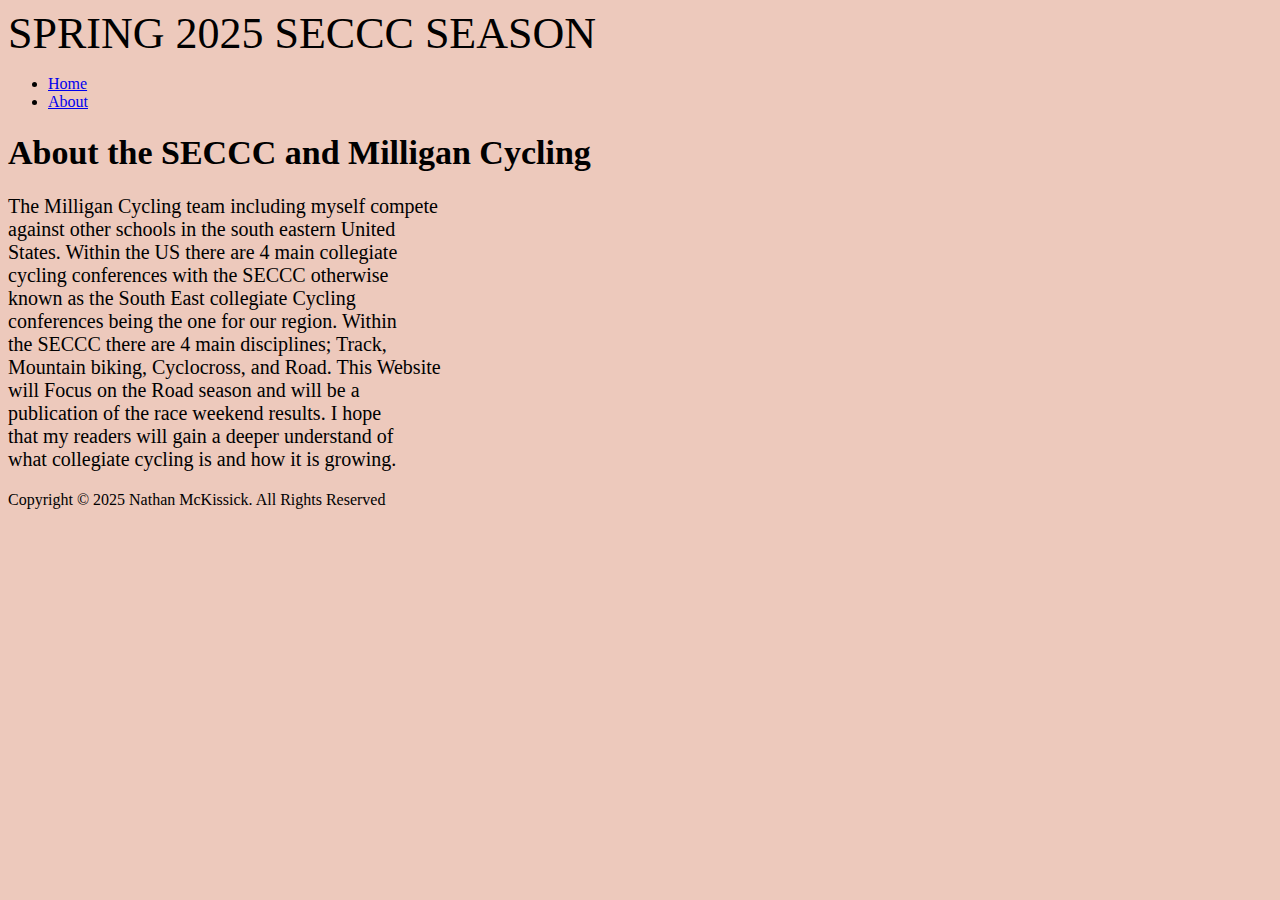
==== Index.html @ b585d16c "1/21/25-3.5" ====
<!DOCTYPE html>
<html lang="en">
<head>
    <meta charset="UTF-8">
    <meta name="viewport" content="width=, initial-scale=1.0">
    <title>About</title>
    <link rel="stylesheet" href="stylesheet.css">
</head>
<body>
    <header>
        SPRING 2025 SECCC SEASON
    </header>
    <nav>
        <ul>
            <li><a href="index.html">Home</a></li>
            <li><a href="about.html">About</a></li>
            
        </ul>
     </nav>
    <article>
        <H1>About the SECCC and Milligan Cycling</H1>
            <p>
            The Milligan Cycling team including myself compete <br>
            against other schools in the south eastern United <br>
            States. Within the US there are 4 main collegiate <br>
            cycling conferences with the SECCC otherwise <br>
            known as the South East collegiate Cycling <br>
            conferences being the one for our region. Within <br>
            the SECCC there are 4 main disciplines; Track, <br>
            Mountain biking, Cyclocross, and Road. This Website <br>
            will Focus on the Road season and will be a <br>
            publication of the race weekend results. I hope <br>
            that my readers will gain a deeper understand of <br>
            what collegiate cycling is and how it is growing. <br>
            </p>
    </article>
<footer>Copyright © 2025 Nathan McKissick. All Rights Reserved</footer>
</body>
</html>
---- stylesheet.css ----
header{color: black; font-size: 44px;}
body{background-color: hsla(16, 68%, 46%, 0.308);}
h1{color: black; font-size:  34px;}
h2{color: black; font-size: 28px;}
p{color:rgb(0, 0, 0); font-size: 20px}
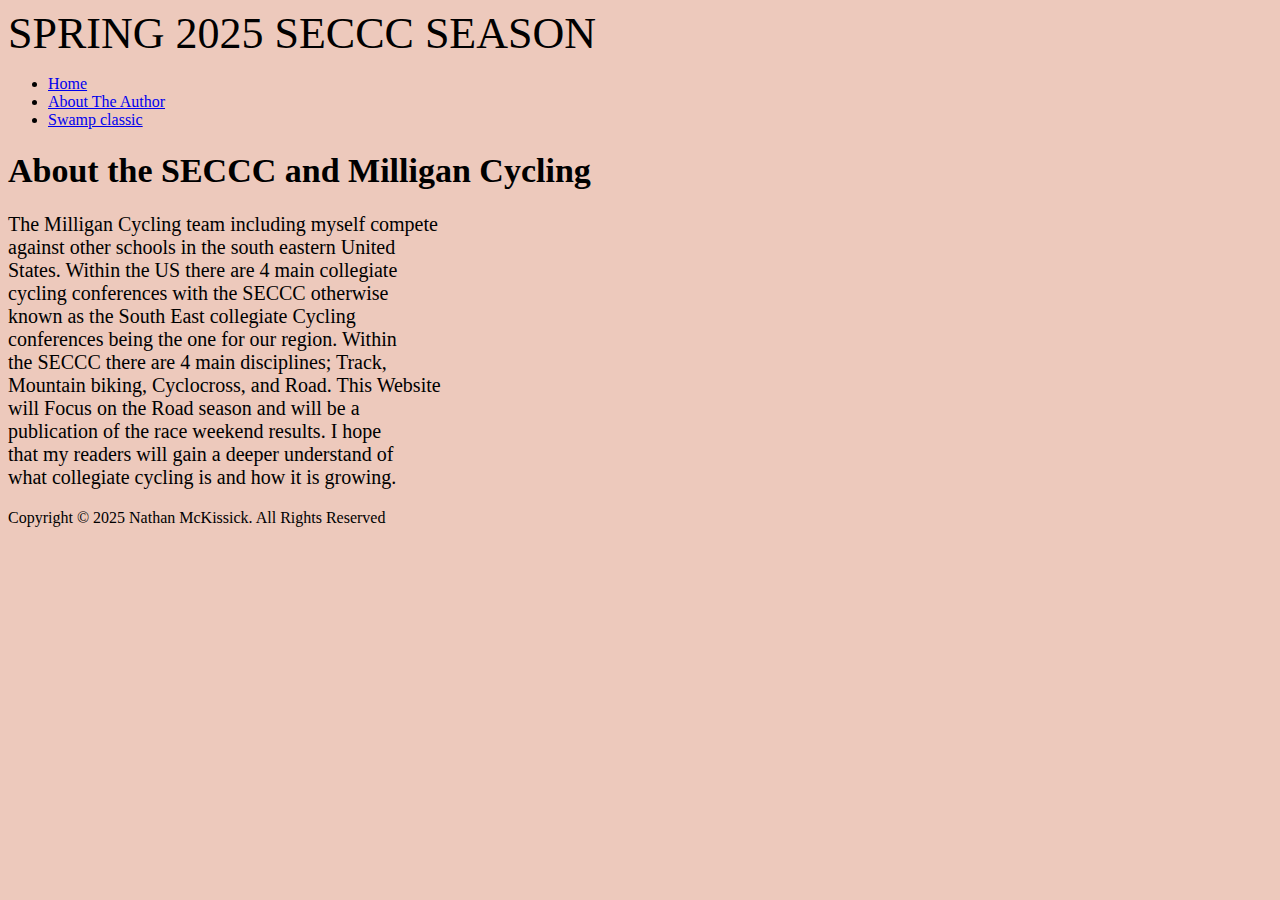
==== commit fbce19d1: "2/3/25" ====
--- a/Index.html
+++ b/Index.html
@@ -13,8 +13,8 @@
     <nav>
         <ul>
             <li><a href="index.html">Home</a></li>
-            <li><a href="about.html">About</a></li>
-            
+            <li><a href="about.html">About The Author</a></li>
+            <li><a href="Swamp Classic.html">Swamp classic</a></li>
         </ul>
      </nav>
     <article>
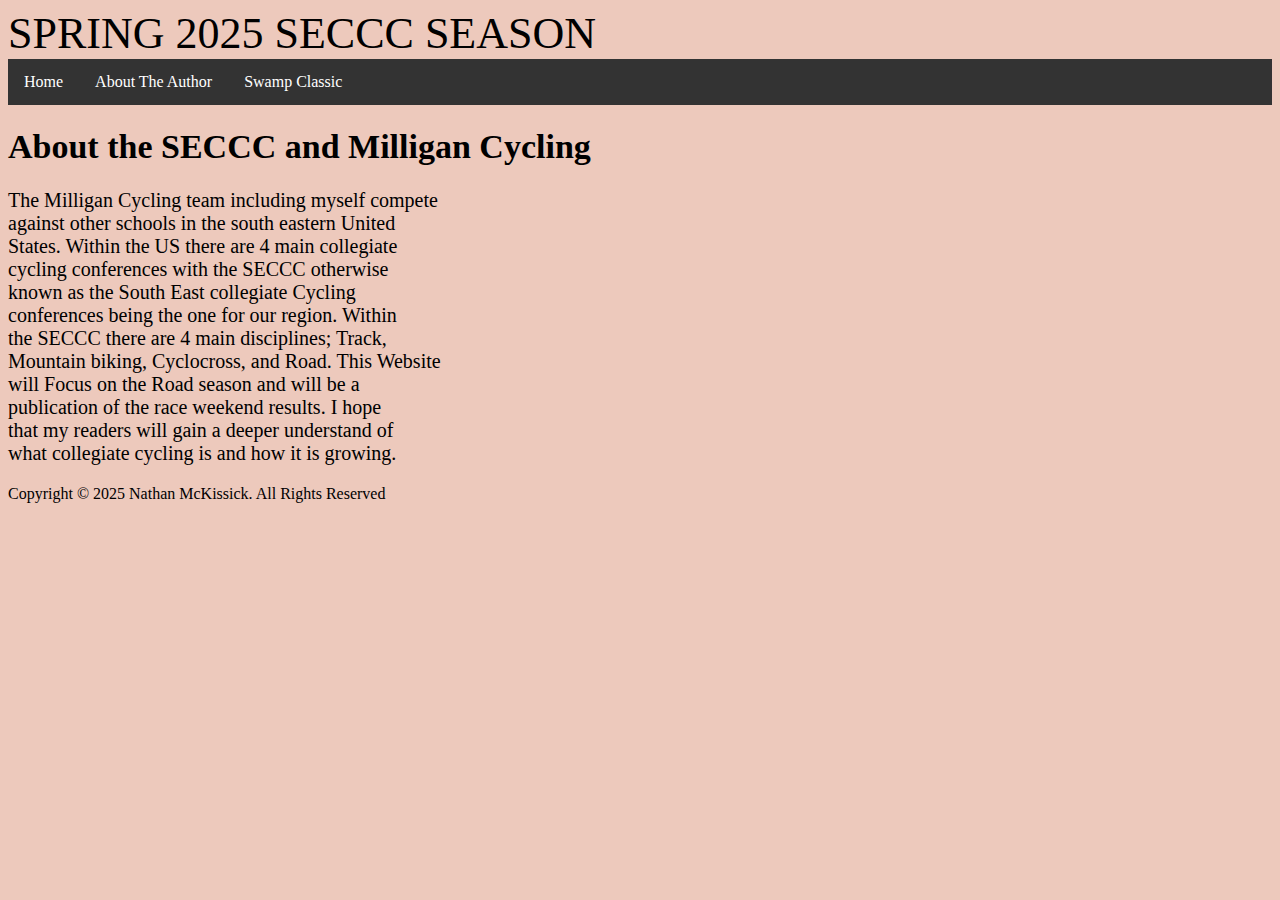
==== commit de89822e: "2/3/25-1.8" ====
--- a/Index.html
+++ b/Index.html
@@ -14,7 +14,7 @@
         <ul>
             <li><a href="index.html">Home</a></li>
             <li><a href="about.html">About The Author</a></li>
-            <li><a href="Swamp Classic.html">Swamp classic</a></li>
+            <li><a href="Swamp Classic.html">Swamp Classic</a></li>
         </ul>
      </nav>
     <article>
--- a/stylesheet.css
+++ b/stylesheet.css
@@ -1,5 +1,47 @@
-header{color: black; font-size: 44px;}
-body{background-color: hsla(16, 68%, 46%, 0.308);}
-h1{color: black; font-size:  34px;}
-h2{color: black; font-size: 28px;}
-p{color:rgb(0, 0, 0); font-size: 20px}
+header {
+  color: black;
+  font-size: 44px;
+}
+
+body {
+  background-color: hsla(16, 68%, 46%, 0.308);
+}
+
+h1 {
+  color: black;
+  font-size: 34px;
+}
+
+h2 {
+  color: black;
+  font-size: 28px;
+}
+
+p {
+  color: rgb(0, 0, 0);
+  font-size: 20px
+}
+ul {
+  list-style-type: none;
+  margin: 0;
+  padding: 0;
+  overflow: hidden;
+  background-color: #333;
+}
+
+li {
+  float: left;
+}
+
+li a {
+  display: block;
+  color: white;
+  text-align: center;
+  padding: 14px 16px;
+  text-decoration: none;
+}
+
+/* Change the link color to #111 (black) on hover */
+li a:hover {
+  background-color: #111;
+}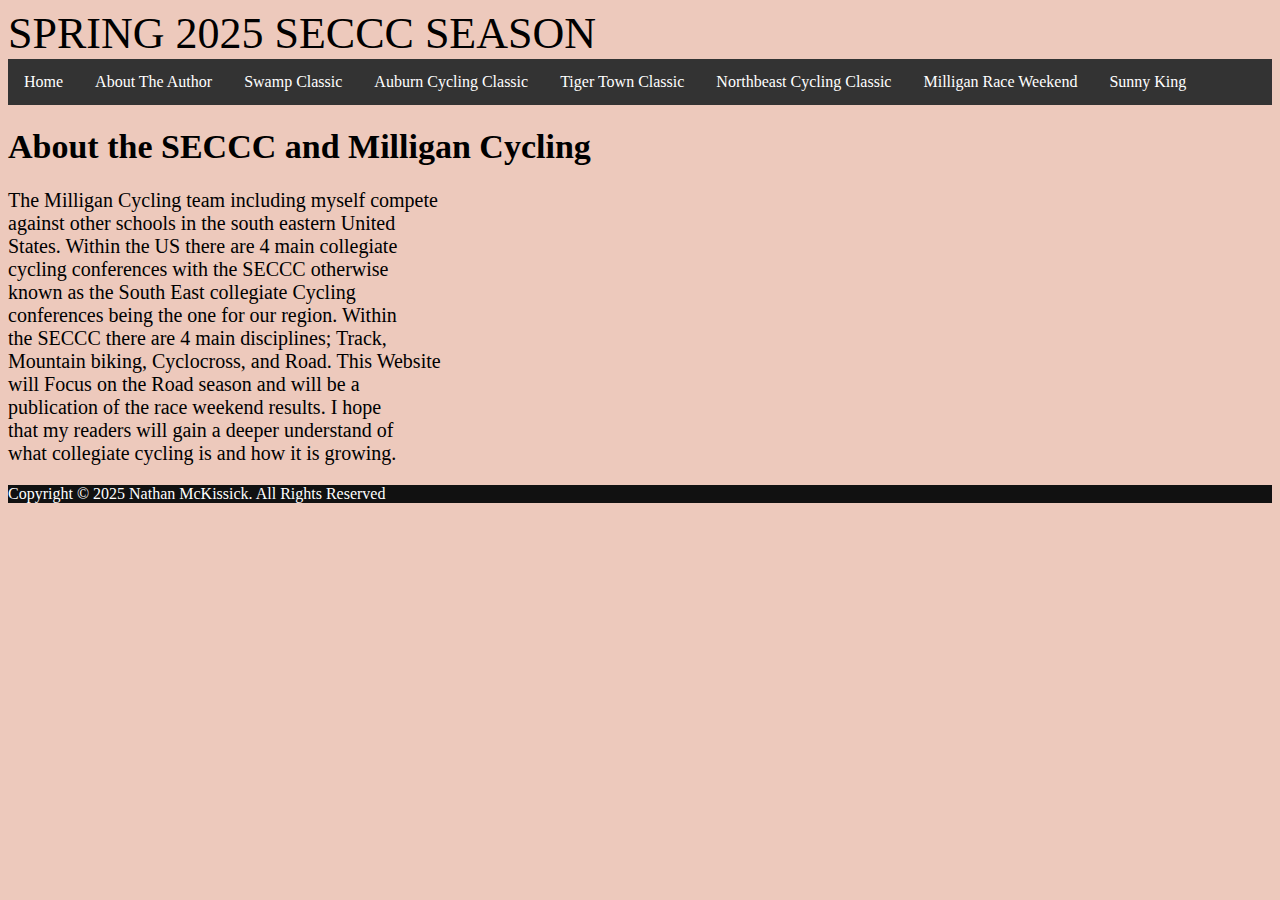
==== commit 75ce9abe: "2/6/25-1.3" ====
--- a/Index.html
+++ b/Index.html
@@ -15,6 +15,11 @@
             <li><a href="index.html">Home</a></li>
             <li><a href="about.html">About The Author</a></li>
             <li><a href="Swamp Classic.html">Swamp Classic</a></li>
+            <li><a href="">Auburn Cycling Classic</a></li>
+            <li><a href="">Tiger Town Classic</a></li>
+            <li><a href="">Northbeast Cycling Classic</a></li>
+            <li><a href="">Milligan Race Weekend</a></li>
+            <li><a href="">Sunny King</a></li>
         </ul>
      </nav>
     <article>
--- a/stylesheet.css
+++ b/stylesheet.css
@@ -21,6 +21,7 @@
   color: rgb(0, 0, 0);
   font-size: 20px
 }
+
 ul {
   list-style-type: none;
   margin: 0;
@@ -44,4 +45,22 @@
 /* Change the link color to #111 (black) on hover */
 li a:hover {
   background-color: #111;
+}
+
+footer {
+  background-color: #111;
+  color: white;
+}
+
+a {
+  display: inline-block;
+  color: white;
+  text-align: center;
+  padding: 14px 16px;
+  text-decoration: none;
+  background-color: #333;
+}
+
+a:hover {
+  background-color: #111;
 }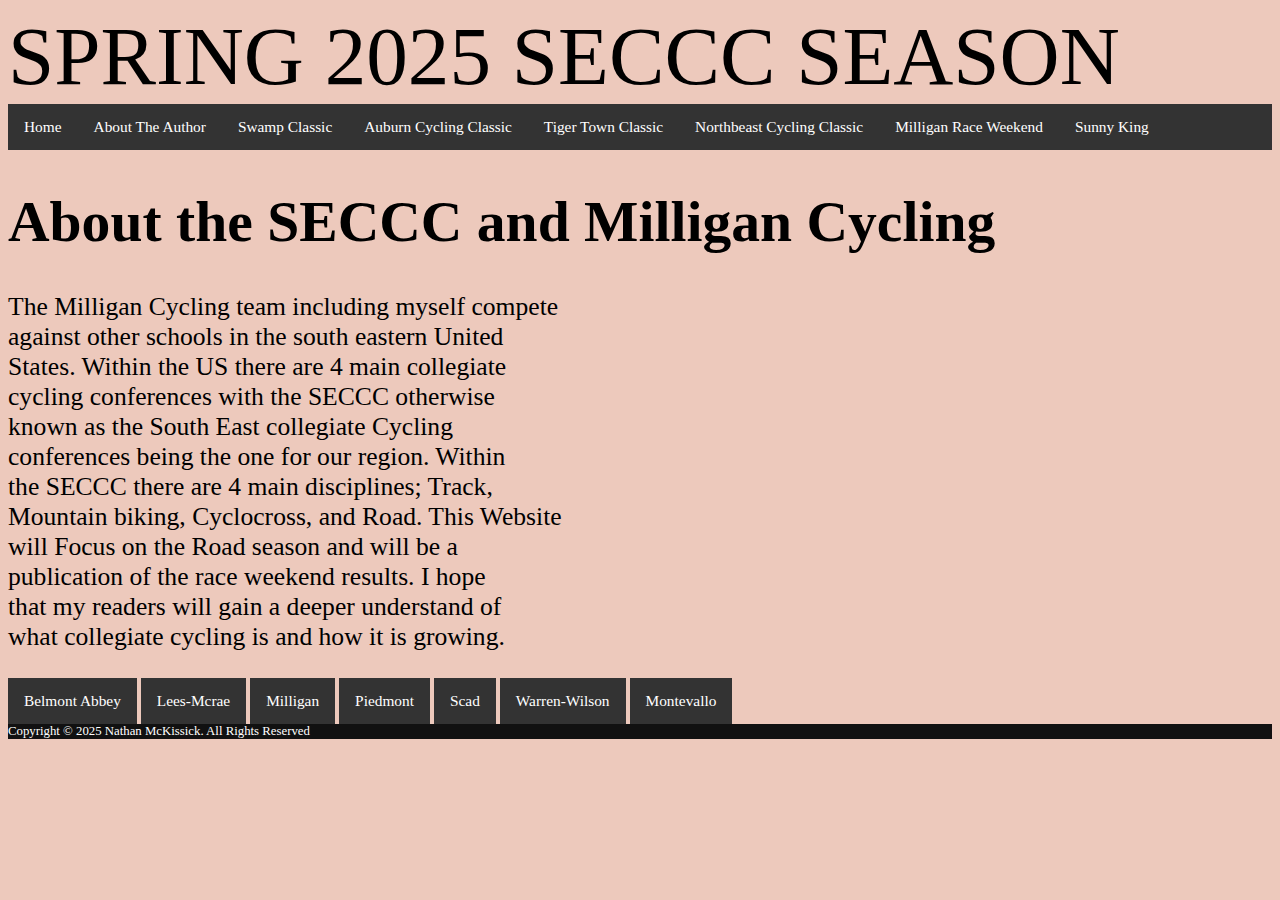
==== commit cbd93789: "12" ====
--- a/Index.html
+++ b/Index.html
@@ -15,11 +15,11 @@
             <li><a href="index.html">Home</a></li>
             <li><a href="about.html">About The Author</a></li>
             <li><a href="Swamp Classic.html">Swamp Classic</a></li>
-            <li><a href="">Auburn Cycling Classic</a></li>
-            <li><a href="">Tiger Town Classic</a></li>
-            <li><a href="">Northbeast Cycling Classic</a></li>
-            <li><a href="">Milligan Race Weekend</a></li>
-            <li><a href="">Sunny King</a></li>
+            <li><a href="Auburn.html">Auburn Cycling Classic</a></li>
+            <li><a href="Clemson.html">Tiger Town Classic</a></li>
+            <li><a href="Piedmont.html">Northbeast Cycling Classic</a></li>
+            <li><a href="Milligan.html">Milligan Race Weekend</a></li>
+            <li><a href="Sunny-King.html">Sunny King</a></li>
         </ul>
      </nav>
     <article>
@@ -39,6 +39,15 @@
             what collegiate cycling is and how it is growing. <br>
             </p>
     </article>
+    <div class="flex-container">
+        <a href="http://abbeyathletics.com/sports/mcycle/index">Belmont Abbey</a>
+        <a href="http://lmcbobcats.com/sports/cycle/index">Lees-Mcrae</a>
+        <a href="http://milliganbuffs.com/">Milligan</a>
+        <a href="http://www.piedmontlions.com/">Piedmont</a>
+        <a href="http://atlanta.scadathletics.com/index.aspx?path=mcycl">Scad</a>
+        <a href="http://www.warrenwilsonowls.com/">Warren-Wilson</a>
+        <a href="https://www.montevallo.edu/campus-life/cycling/">Montevallo</a>
+      </div>
 <footer>Copyright © 2025 Nathan McKissick. All Rights Reserved</footer>
 </body>
 </html>--- a/stylesheet.css
+++ b/stylesheet.css
@@ -1,6 +1,6 @@
 header {
   color: black;
-  font-size: 44px;
+  font-size: 6.5vw;
 }
 
 body {
@@ -9,17 +9,17 @@
 
 h1 {
   color: black;
-  font-size: 34px;
+  font-size: 4.5vw;
 }
 
 h2 {
   color: black;
-  font-size: 28px;
+  font-size: 3vw;
 }
 
 p {
   color: rgb(0, 0, 0);
-  font-size: 20px
+  font-size: 2vw
 }
 
 ul {
@@ -50,6 +50,7 @@
 footer {
   background-color: #111;
   color: white;
+  font-size: 1vw;
 }
 
 a {
@@ -59,8 +60,13 @@
   padding: 14px 16px;
   text-decoration: none;
   background-color: #333;
+  font-size: 1.2vw;
 }
 
 a:hover {
   background-color: #111;
+}
+
+img {
+  size: 15%;
 }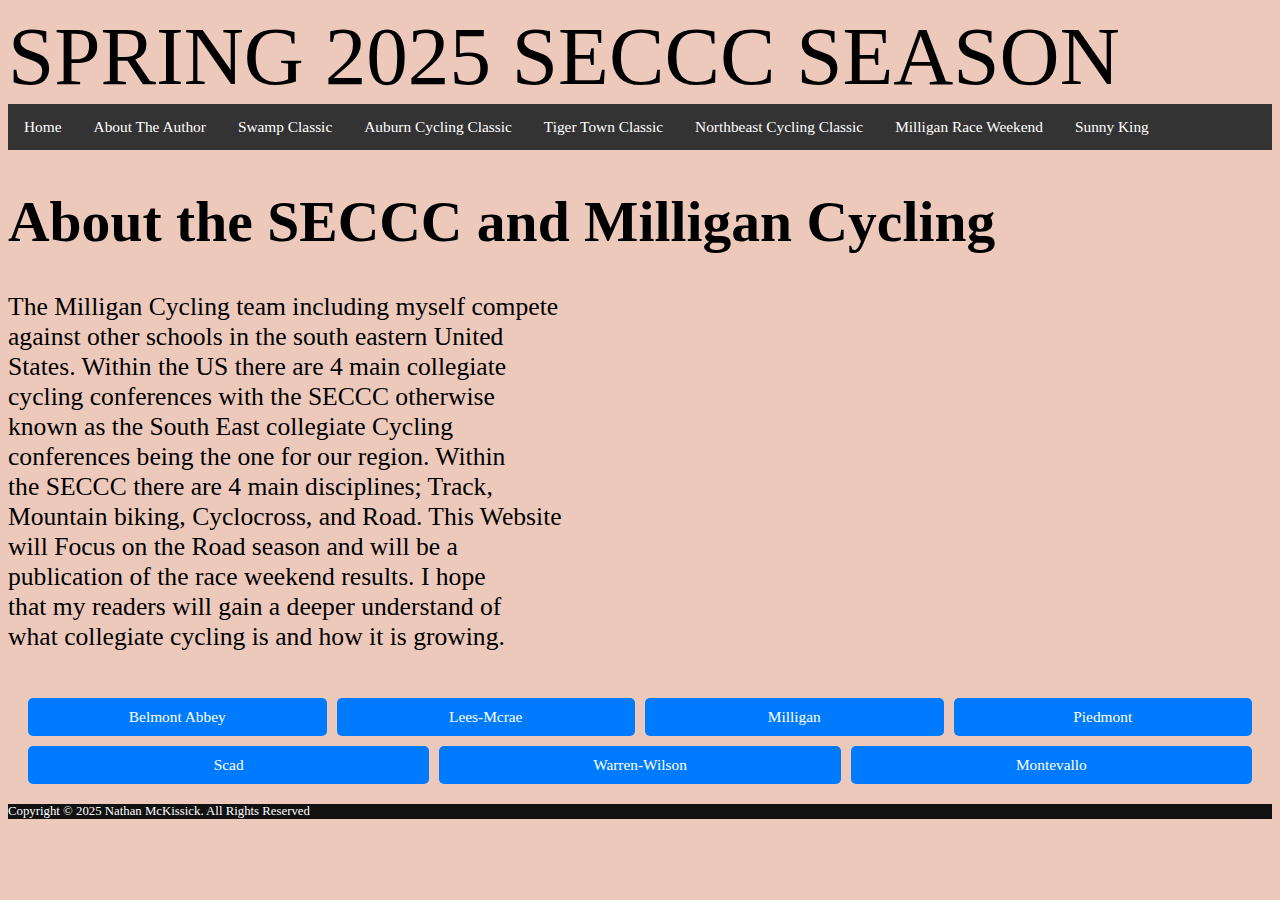
==== commit 32be8ad0: "13" ====
--- a/Index.html
+++ b/Index.html
@@ -5,6 +5,7 @@
     <meta name="viewport" content="width=, initial-scale=1.0">
     <title>About</title>
     <link rel="stylesheet" href="stylesheet.css">
+    <link rel="stylesheet" href="felxbox.css">
 </head>
 <body>
     <header>
--- a/felxbox.css
+++ b/felxbox.css
@@ -0,0 +1,44 @@
+
+  
+  .flex-container {
+    display: flex;
+    flex-wrap: wrap;
+    justify-content: center;
+    gap: 10px;
+    padding: 20px;
+  }
+  
+  .flex-container a {
+    display: block;
+    padding: 10px 20px;
+    text-align: center;
+    text-decoration: none;
+    color: white;
+    background-color: #007BFF;
+    border-radius: 5px;
+    transition: background-color 0.3s ease;
+  }
+  
+  .flex-container a:hover {
+    background-color: #0056b3;
+  }
+  
+  /* Responsive styling */
+  @media (max-width: 600px) {
+    .flex-container a {
+      flex: 1 1 100%;
+    }
+  }
+  
+  @media (min-width: 601px) {
+    .flex-container a {
+      flex: 1 1 calc(33.33% - 10px); /* Three links per row */
+    }
+  }
+  
+  @media (min-width: 900px) {
+    .flex-container a {
+      flex: 1 1 calc(20% - 10px); /* Five links per row */
+    }
+  }
+  